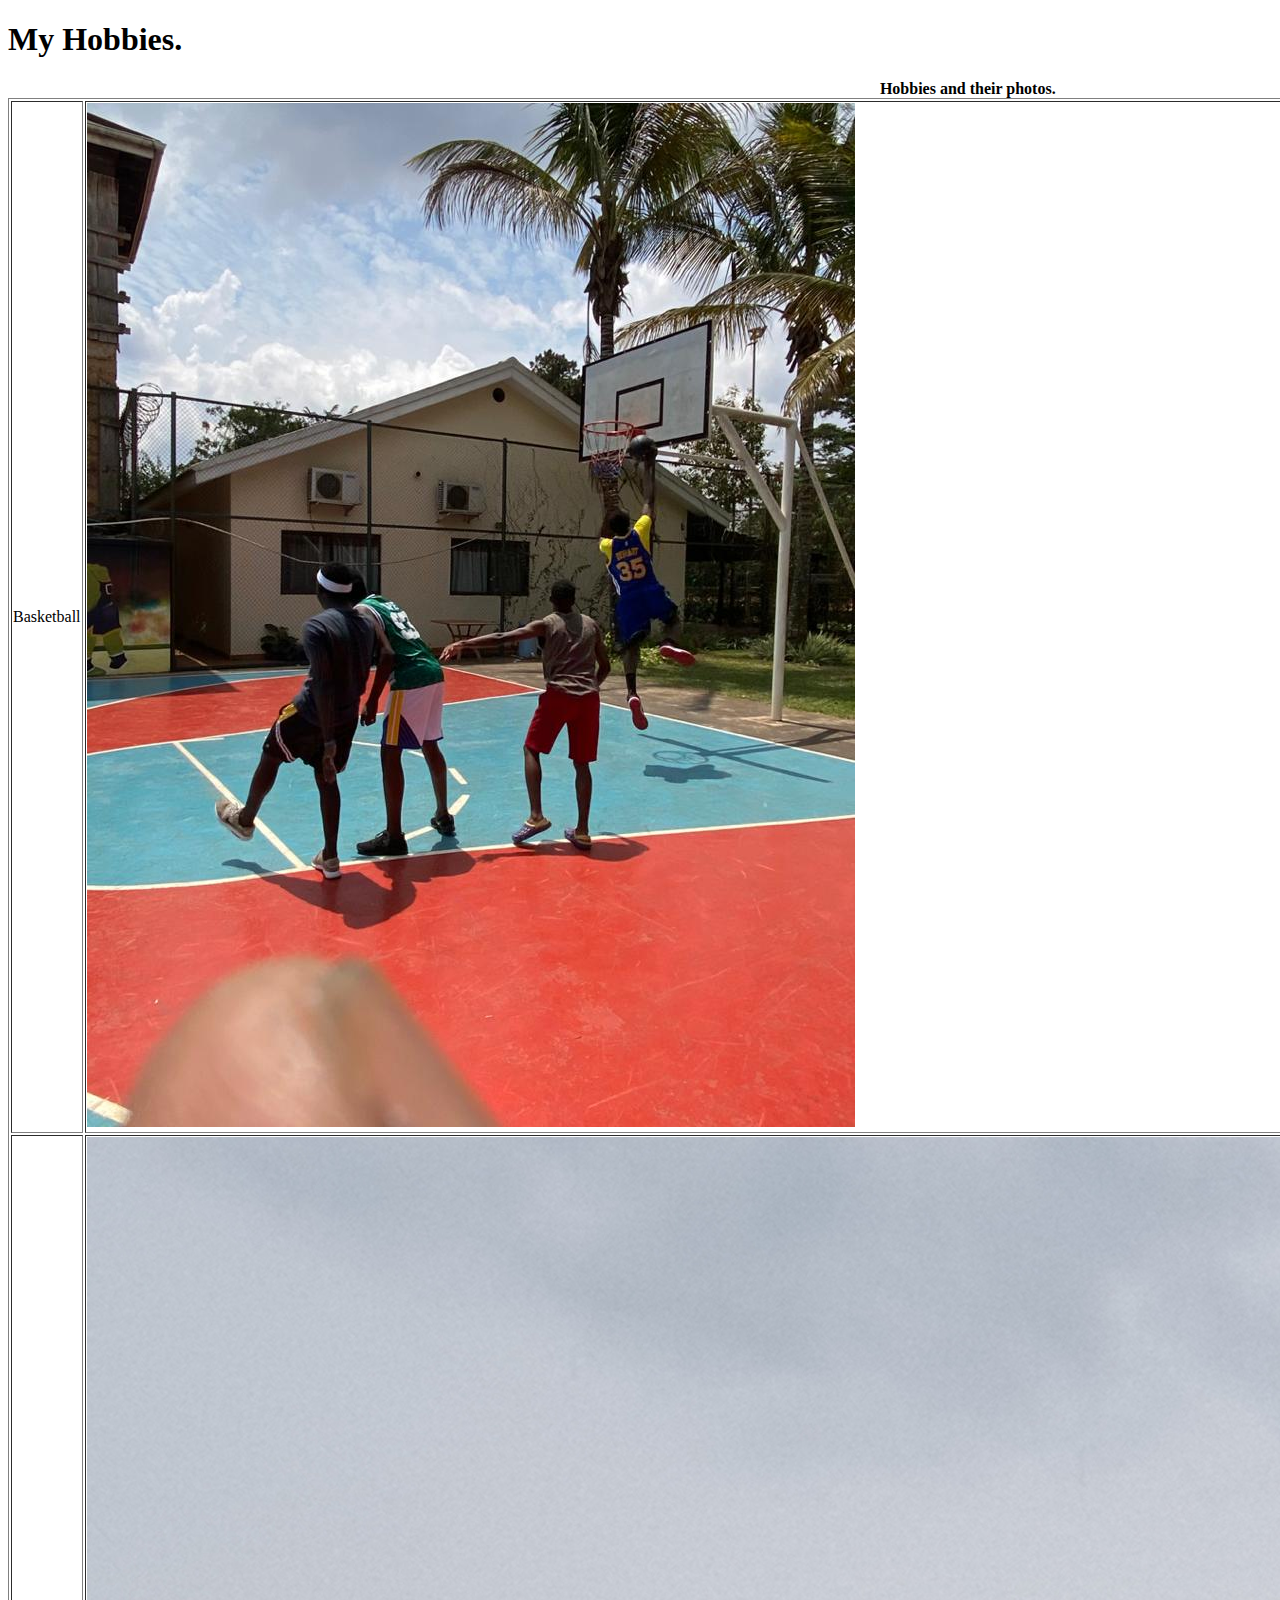
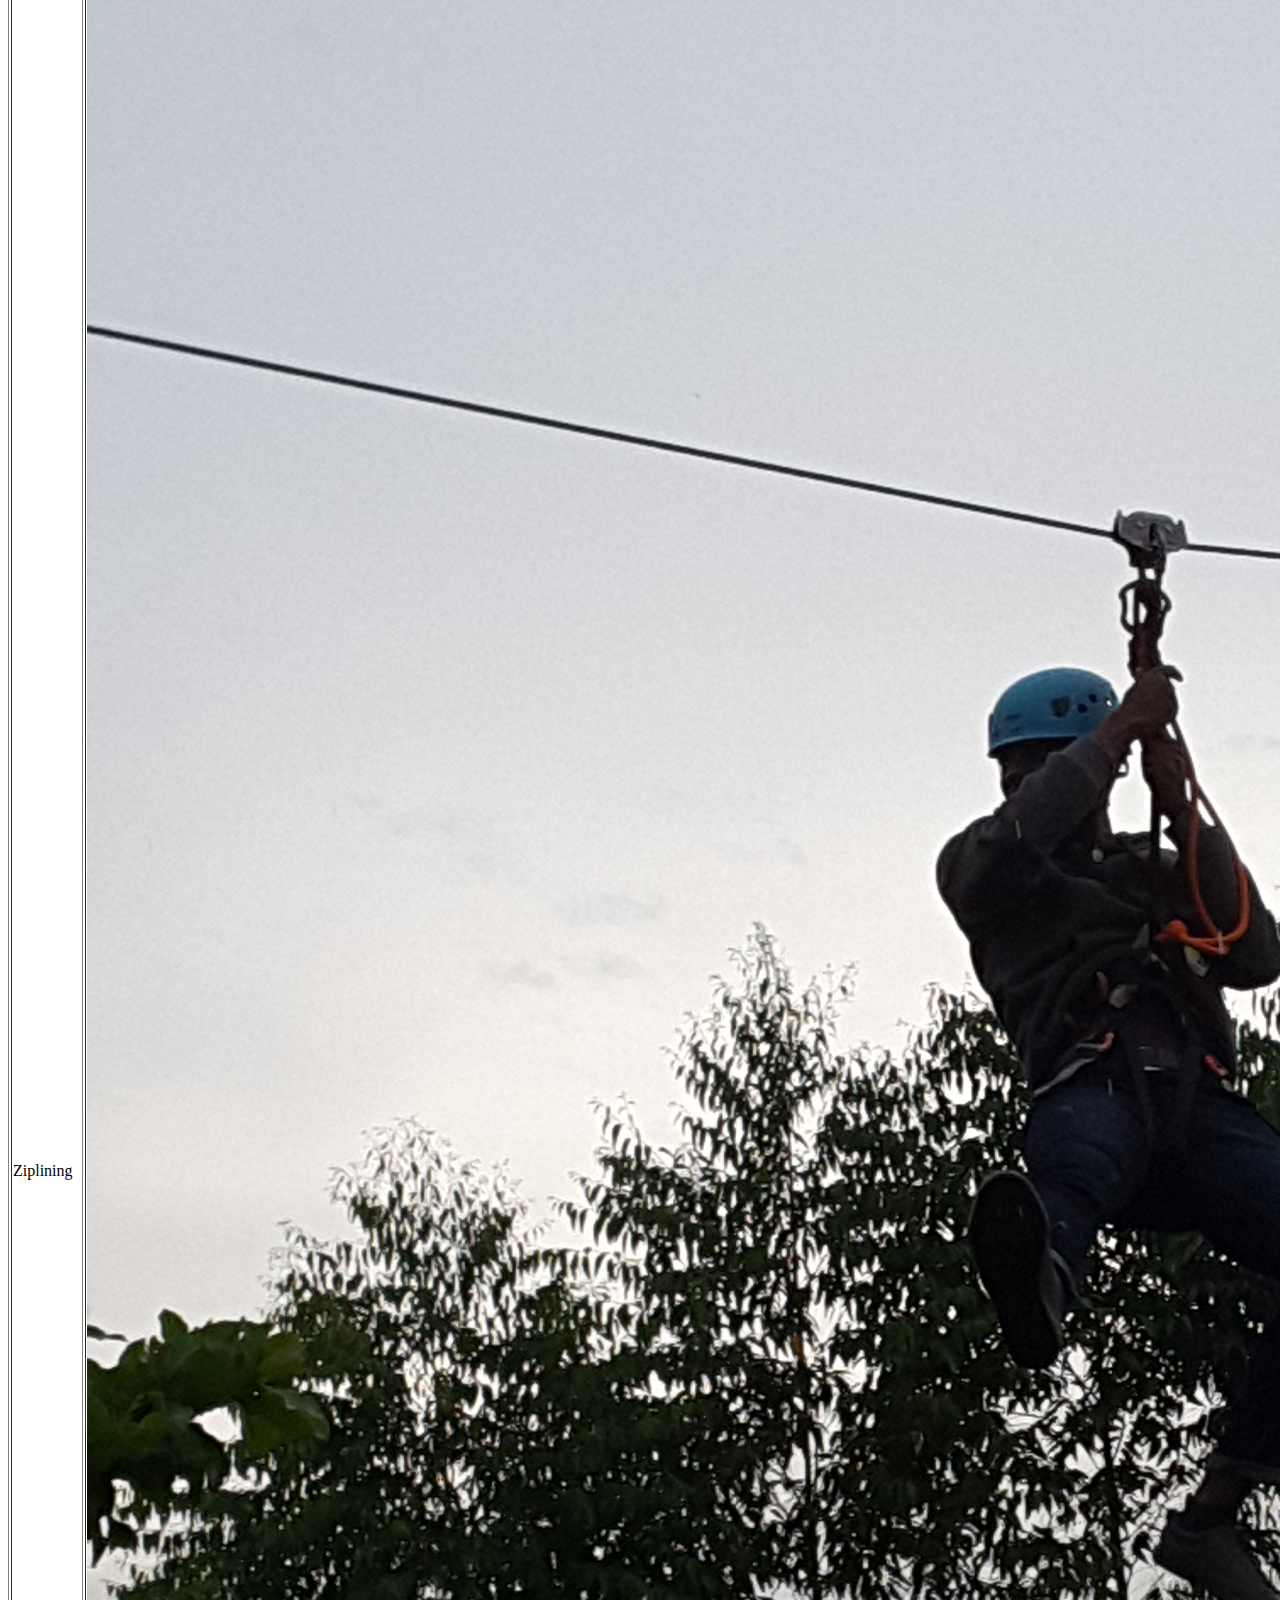
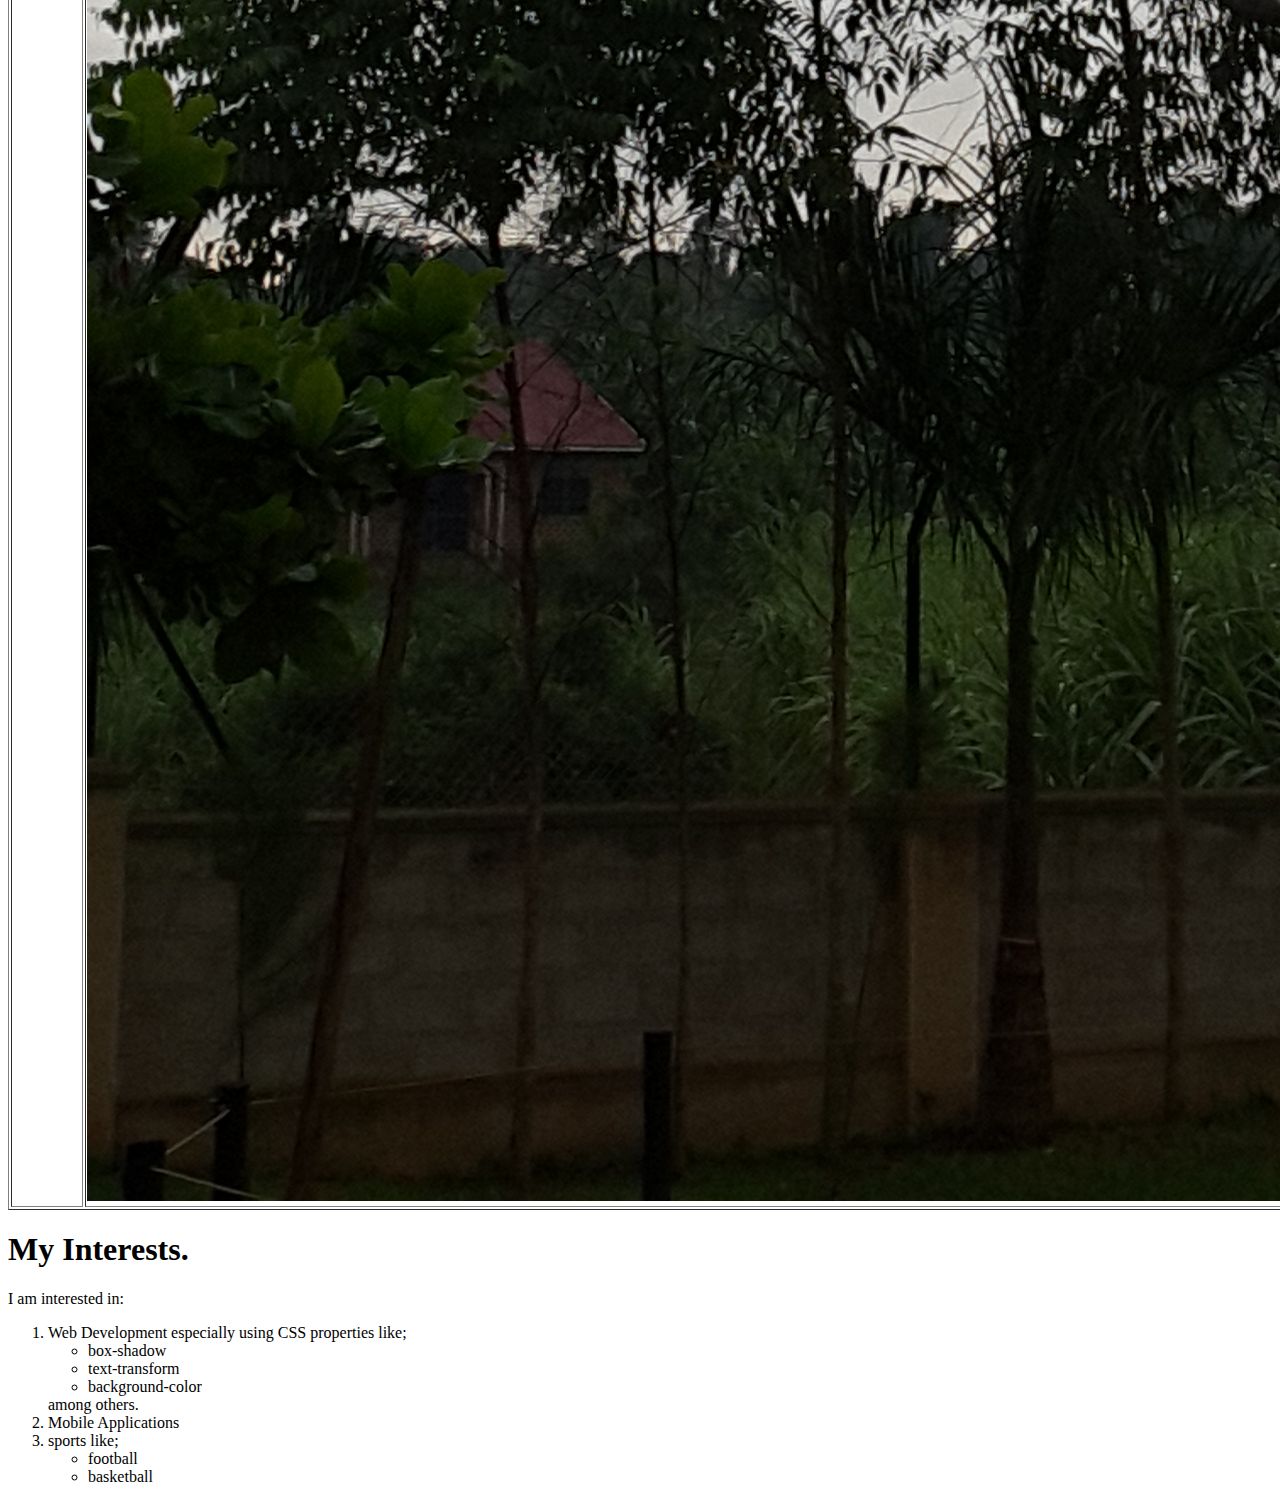
==== hobbies-interests.html @ b0066265 "Rename Hobbies-interests.html to hobbies-interests.html" ====
<!DOCTYPE html>
<html>
    <Head>
        <meta charset="utf-8">
        <title>MY HOBBIES AND INTERESTS</title>
    </Head>
    <body><div>
        <h1>My Hobbies.</h1>
        <table border="1">
            <caption><b>Hobbies and their photos.</b></caption>
            <tbody>
                <tr>
                    <td >Basketball</td>
                    <td> <img src="images/IMG-20200807-WA0060.jpg" alt="A photo of me playing basketball."></td>
                </tr> 
                <tr>
                    <td> Ziplining</td>
                    <td>  <img src="images/20210101_164312.jpg" alt="A photo of me ziplining."></td>
                </tr>              
            </tbody>
        </table>
        <h1>My Interests.</h1>
        <p>
            I am interested in:
            <ol>
                <li>Web Development especially using CSS properties like;
                    <ul>
                        <li>box-shadow</li>
                        <li>text-transform</li>
                        <li>background-color</li>
                    </ul>among others.</li>
                <li>Mobile Applications</li>
                <li>sports like;<ul>
                    <li>football</li>
                    <li>basketball</li>
                </ul></li>
            </ol>
        </p>
    </div>     
    </body>
</html>
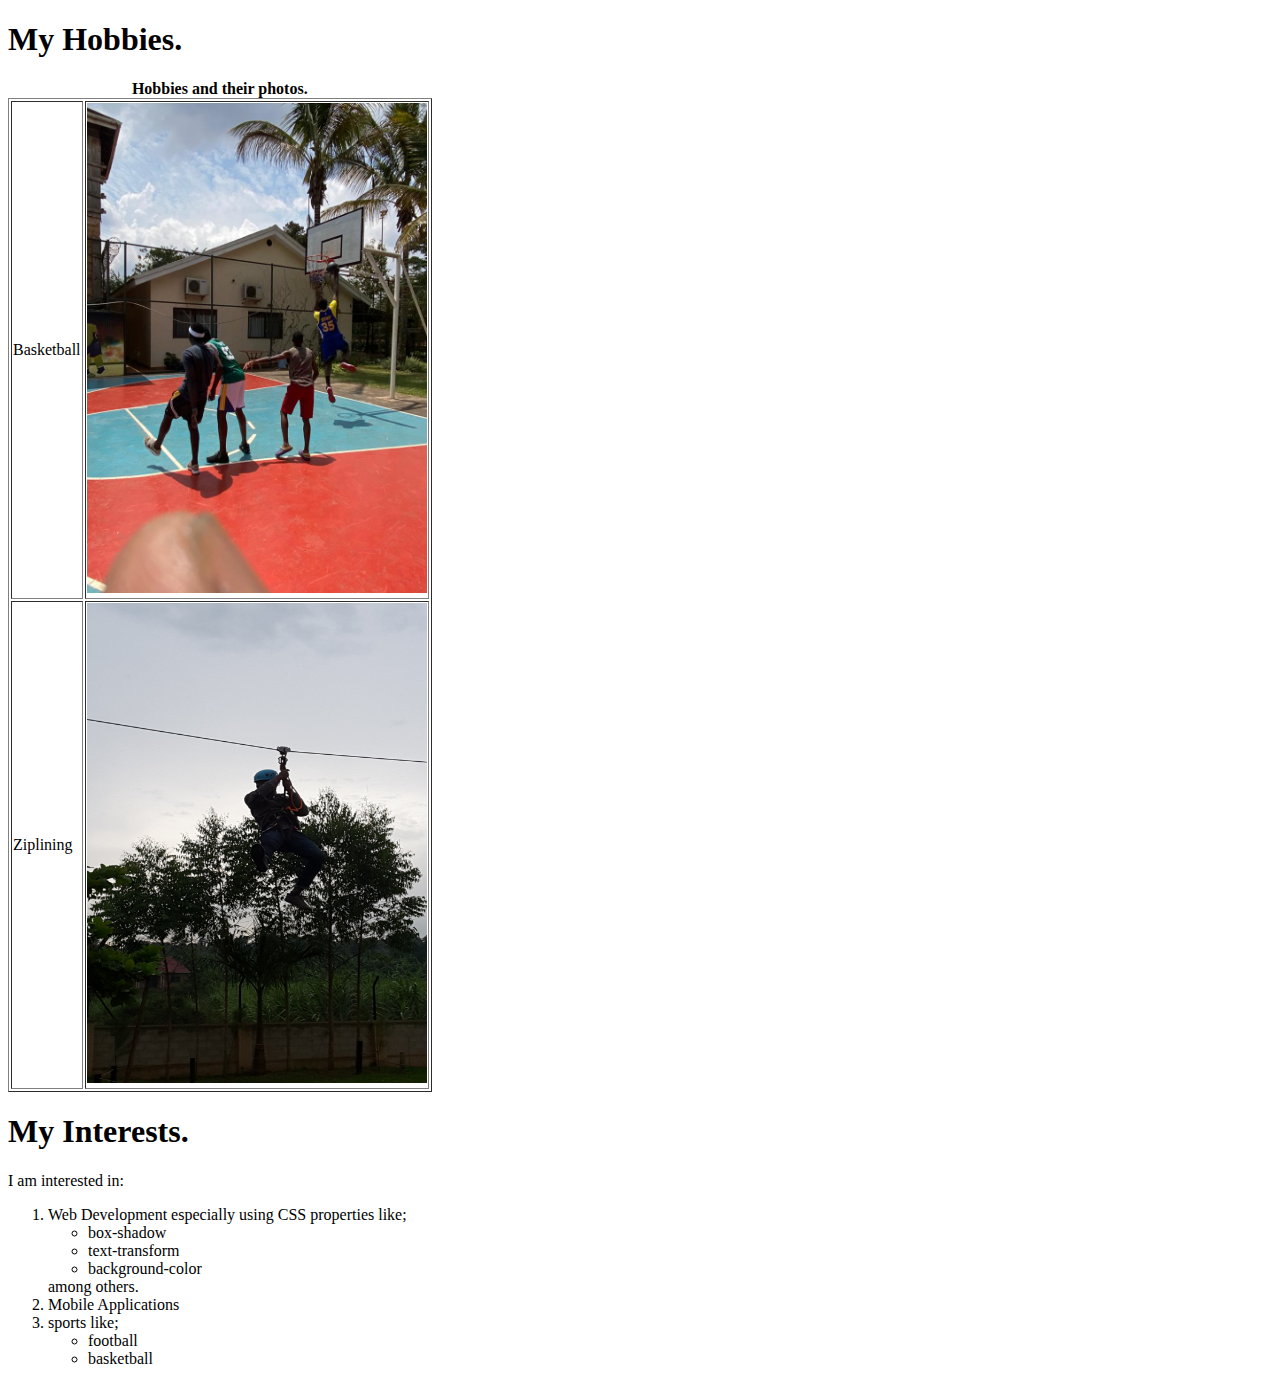
==== commit 8d990044: "Update hobbies-interests.html" ====
--- a/hobbies-interests.html
+++ b/hobbies-interests.html
@@ -11,11 +11,11 @@
             <tbody>
                 <tr>
                     <td >Basketball</td>
-                    <td> <img src="images/IMG-20200807-WA0060.jpg" alt="A photo of me playing basketball."></td>
+                    <td> <img src="images/IMG-20200807-WA0060.jpg" height="490" width="340" alt="A photo of me playing basketball."></td>
                 </tr> 
                 <tr>
                     <td> Ziplining</td>
-                    <td>  <img src="images/20210101_164312.jpg" alt="A photo of me ziplining."></td>
+                    <td>  <img src="images/20210101_164312.jpg" height="480" width="340" alt="A photo of me ziplining."></td>
                 </tr>              
             </tbody>
         </table>
